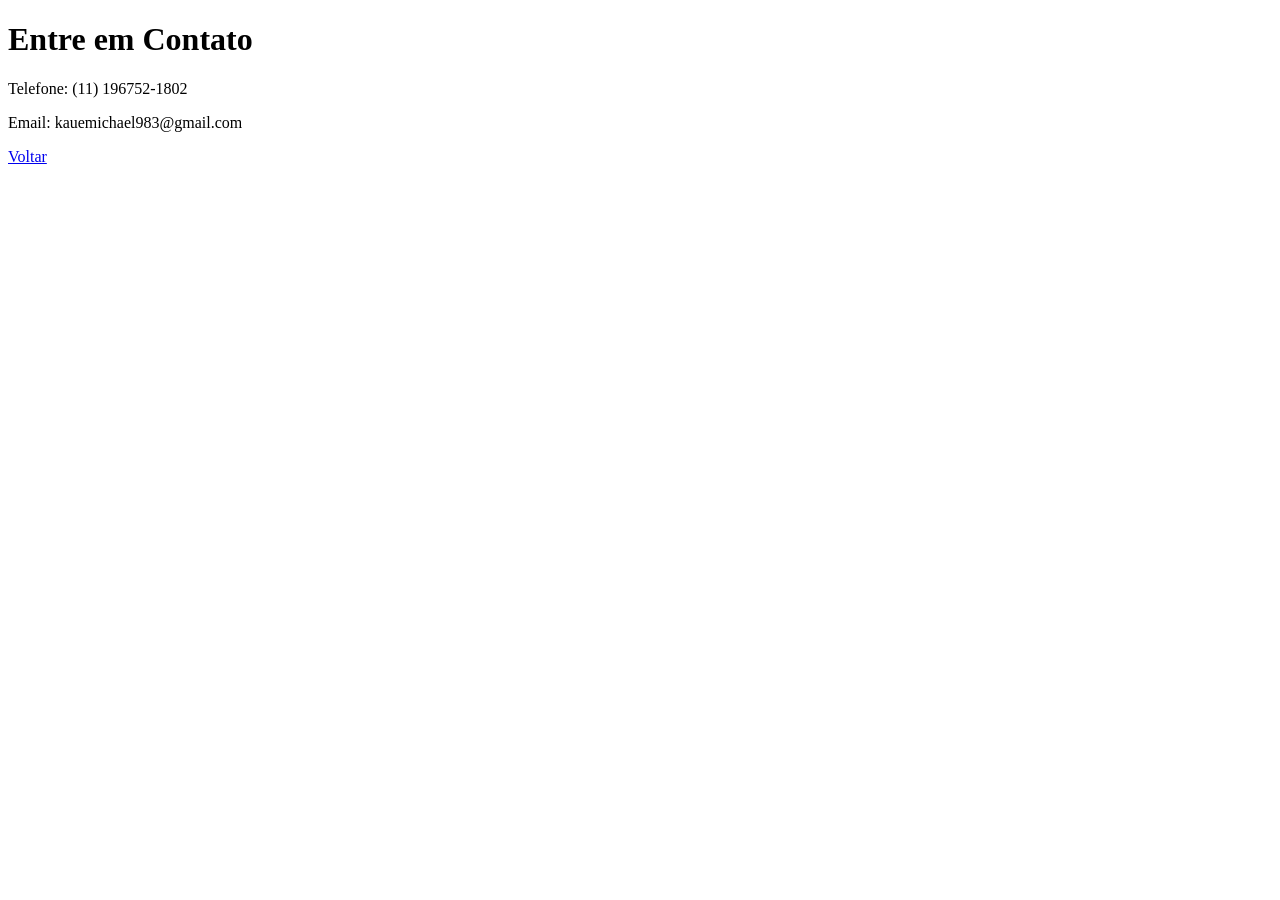
==== Projeto Sexta/contato.html @ 5bc25fe1 "Add files via upload" ====
<!DOCTYPE html>
<html
<head>
<title>Contato</title>
</head>

<body>
    <h1>Entre em Contato</h1>

    <p>Telefone: (11) 196752-1802</p>

    <p>Email: kauemichael983@gmail.com</p>

    <a href="index.html">Voltar</a>

</body>
</html>
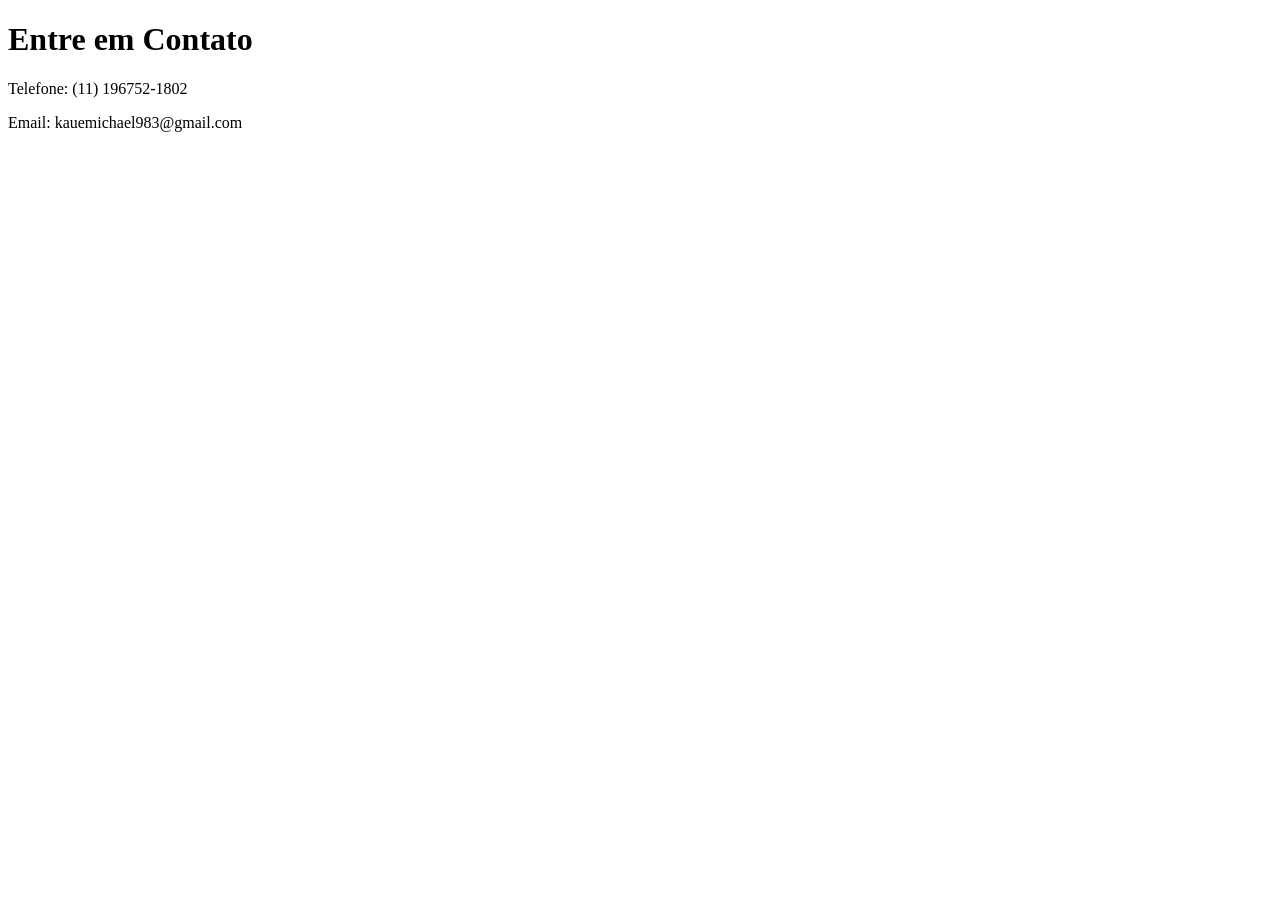
==== commit df5e4ece: "Add files via upload" ====
--- a/Projeto Sexta/contato.html
+++ b/Projeto Sexta/contato.html
@@ -11,7 +11,6 @@
 
     <p>Email: kauemichael983@gmail.com</p>
 
-    <a href="index.html">Voltar</a>
 
 </body>
 </html>
